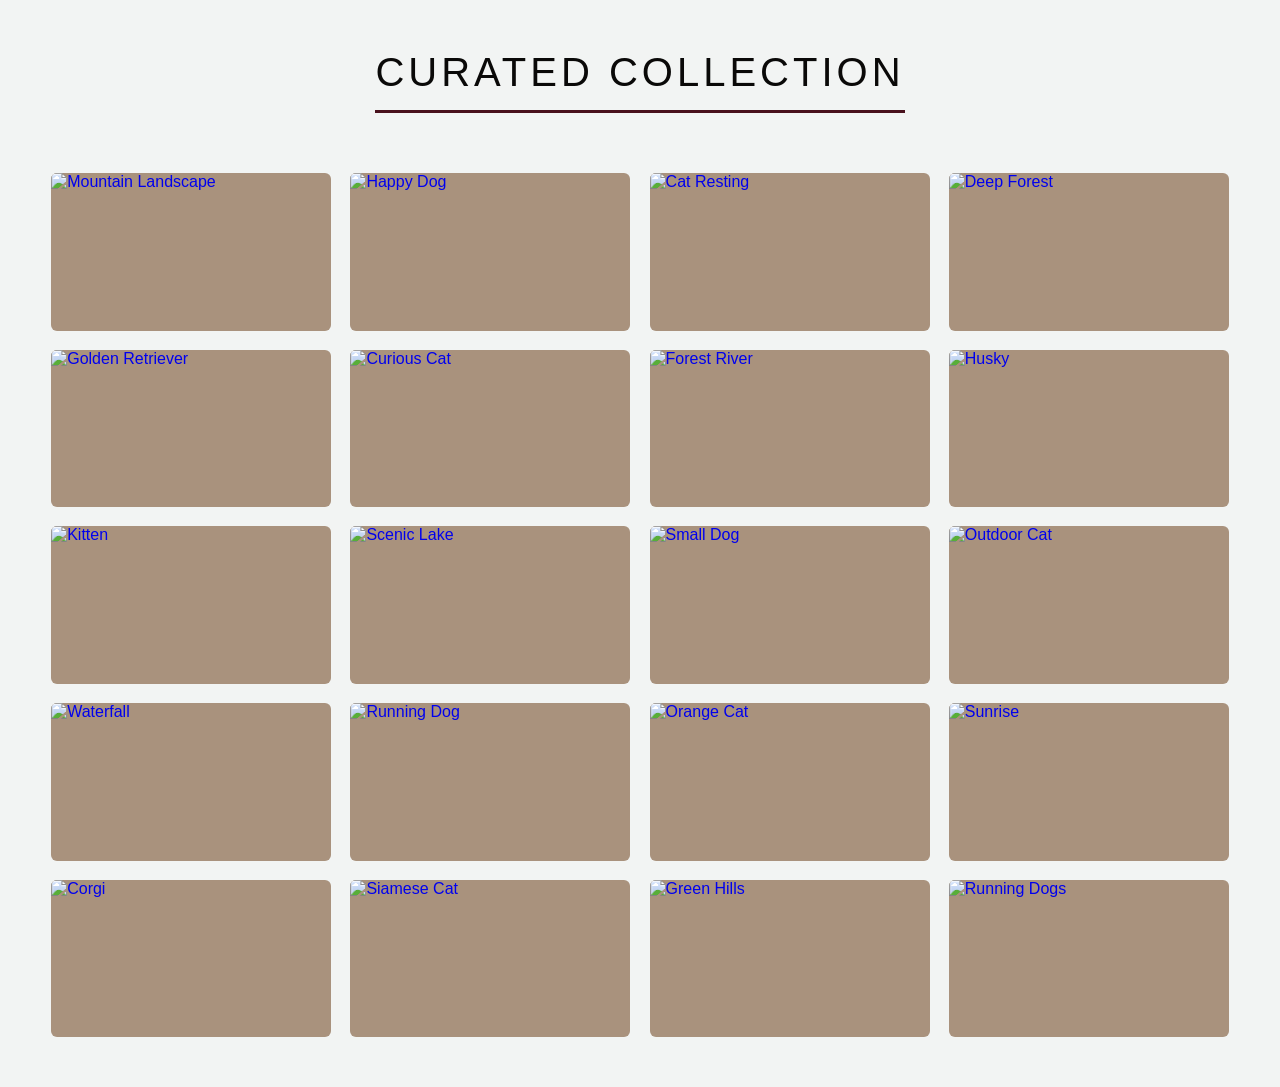
==== index.html @ 06c6ec26 "Add files via upload" ====
<!DOCTYPE html>
<html lang="en">
<head>
    <meta charset="UTF-8">
    <meta name="viewport" content="width=device-width, initial-scale=1.0">
    <title>Premium Gallery - Nature & Pets</title>
    <link rel="stylesheet" href="style.css">
</head>
<body>

    <div class="gallery-header">
        <h1>Curated Collection</h1>
    </div>

    <div class="gallery">
        <a href="#img-1" class="gallery-item">
            <img src="https://images.unsplash.com/photo-1472214103451-9374bd1c798e?auto=format&fit=crop&w=800&h=450&q=80" loading="lazy" alt="Mountain Landscape">
            <div class="overlay-caption">Majestic Mountains</div>
        </a>
        <a href="#img-2" class="gallery-item">
            <img src="https://images.unsplash.com/photo-1517849845537-4d257902454a?auto=format&fit=crop&w=800&h=450&q=80" loading="lazy" alt="Happy Dog">
            <div class="overlay-caption">Happy Pup</div>
        </a>
        <a href="#img-3" class="gallery-item">
            <img src="https://images.unsplash.com/photo-1514888286974-6c03e2ca1dba?auto=format&fit=crop&w=800&h=450&q=80" loading="lazy" alt="Cat Resting">
            <div class="overlay-caption">Cozy Feline</div>
        </a>
        <a href="#img-4" class="gallery-item">
            <img src="https://images.unsplash.com/photo-1441974231531-c6227dbb6b46?auto=format&fit=crop&w=800&h=450&q=80" loading="lazy" alt="Deep Forest">
            <div class="overlay-caption">Deep Forest</div>
        </a>
        <a href="#img-5" class="gallery-item">
            <img src="https://images.unsplash.com/photo-1537151608805-ea90cb4d3ebc?auto=format&fit=crop&w=800&h=450&q=80" loading="lazy" alt="Golden Retriever">
            <div class="overlay-caption">Golden Retriever</div>
        </a>
        <a href="#img-6" class="gallery-item">
            <img src="https://images.unsplash.com/photo-1495360010541-f48722b34f7d?auto=format&fit=crop&w=800&h=450&q=80" loading="lazy" alt="Curious Cat">
            <div class="overlay-caption">Curious Eyes</div>
        </a>
        <a href="#img-7" class="gallery-item">
            <img src="https://images.unsplash.com/photo-1465146344425-f00d5f5c8f07?auto=format&fit=crop&w=800&h=450&q=80" loading="lazy" alt="Forest River">
            <div class="overlay-caption">Forest River</div>
        </a>
        <a href="#img-8" class="gallery-item">
            <img src="https://images.unsplash.com/photo-1583511655857-d19b40a7a54e?auto=format&fit=crop&w=800&h=450&q=80" loading="lazy" alt="Husky">
            <div class="overlay-caption">Snow Husky</div>
        </a>
        <a href="#img-9" class="gallery-item">
            <img src="https://images.unsplash.com/photo-1513360371669-4dc3fd289ea4?auto=format&fit=crop&w=800&h=450&q=80" loading="lazy" alt="Kitten">
            <div class="overlay-caption">Little Kitten</div>
        </a>
        <a href="#img-10" class="gallery-item">
            <img src="https://images.unsplash.com/photo-1470071131384-001b85755b36?auto=format&fit=crop&w=800&h=450&q=80" loading="lazy" alt="Scenic Lake">
            <div class="overlay-caption">Scenic Lake</div>
        </a>
        <a href="#img-11" class="gallery-item">
            <img src="https://images.unsplash.com/photo-1552053831751-596a58c494ed?auto=format&fit=crop&w=800&h=450&q=80" loading="lazy" alt="Small Dog">
            <div class="overlay-caption">Playful Terrier</div>
        </a>
        <a href="#img-12" class="gallery-item">
            <img src="https://images.unsplash.com/photo-1529778453900-1d54238e55e3?auto=format&fit=crop&w=800&h=450&q=80" loading="lazy" alt="Outdoor Cat">
            <div class="overlay-caption">Explorer Feline</div>
        </a>
        <a href="#img-13" class="gallery-item">
            <img src="https://images.unsplash.com/photo-1433086966358-54859d0ed716?auto=format&fit=crop&w=800&h=450&q=80" loading="lazy" alt="Waterfall">
            <div class="overlay-caption">Hidden Waterfall</div>
        </a>
        <a href="#img-14" class="gallery-item">
            <img src="https://images.unsplash.com/photo-1543466835-060114dd9675?auto=format&fit=crop&w=800&h=450&q=80" loading="lazy" alt="Running Dog">
            <div class="overlay-caption">Fetch Time</div>
        </a>
        <a href="#img-15" class="gallery-item">
            <img src="https://images.unsplash.com/photo-1573865526739-10659fec78a5?auto=format&fit=crop&w=800&h=450&q=80" loading="lazy" alt="Orange Cat">
            <div class="overlay-caption">Ginger Cat</div>
        </a>
        <a href="#img-16" class="gallery-item">
            <img src="https://images.unsplash.com/photo-1426604908710-53892ff11183?auto=format&fit=crop&w=800&h=450&q=80" loading="lazy" alt="Sunrise">
            <div class="overlay-caption">Golden Sunrise</div>
        </a>
        <a href="#img-17" class="gallery-item">
            <img src="https://images.unsplash.com/photo-1587300003388-59208cb962c6?auto=format&fit=crop&w=800&h=450&q=80" loading="lazy" alt="Corgi">
            <div class="overlay-caption">Smiling Corgi</div>
        </a>
        <a href="#img-18" class="gallery-item">
            <img src="https://images.unsplash.com/photo-1519052537078-e6302a4968d4?auto=format&fit=crop&w=800&h=450&q=80" loading="lazy" alt="Siamese Cat">
            <div class="overlay-caption">Siamese Stare</div>
        </a>
        <a href="#img-19" class="gallery-item">
            <img src="https://images.unsplash.com/photo-1418065460487-3ce7eb161fb9?auto=format&fit=crop&w=800&h=450&q=80" loading="lazy" alt="Green Hills">
            <div class="overlay-caption">Rolling Hills</div>
        </a>
        <a href="#img-20" class="gallery-item">
            <img src="https://images.unsplash.com/photo-1548199973-03cce0bbc87b?auto=format&fit=crop&w=800&h=450&q=80" loading="lazy" alt="Running Dogs">
            <div class="overlay-caption">Dogs at Play</div>
        </a>
    </div>

    <div class="lightbox" id="img-1"><a href="#!" class="lightbox-close"></a><img src="https://images.unsplash.com/photo-1472214103451-9374bd1c798e?auto=format&fit=crop&w=1600&h=900&q=80" alt="Mountain Landscape"></div>
    <div class="lightbox" id="img-2"><a href="#!" class="lightbox-close"></a><img src="https://images.unsplash.com/photo-1517849845537-4d257902454a?auto=format&fit=crop&w=1600&h=900&q=80" alt="Happy Dog"></div>
    <div class="lightbox" id="img-3"><a href="#!" class="lightbox-close"></a><img src="https://images.unsplash.com/photo-1514888286974-6c03e2ca1dba?auto=format&fit=crop&w=1600&h=900&q=80" alt="Cat Resting"></div>
    <div class="lightbox" id="img-4"><a href="#!" class="lightbox-close"></a><img src="https://images.unsplash.com/photo-1441974231531-c6227dbb6b46?auto=format&fit=crop&w=1600&h=900&q=80" alt="Deep Forest"></div>
    <div class="lightbox" id="img-5"><a href="#!" class="lightbox-close"></a><img src="https://images.unsplash.com/photo-1537151608805-ea90cb4d3ebc?auto=format&fit=crop&w=1600&h=900&q=80" alt="Golden Retriever"></div>
    <div class="lightbox" id="img-6"><a href="#!" class="lightbox-close"></a><img src="https://images.unsplash.com/photo-1495360010541-f48722b34f7d?auto=format&fit=crop&w=1600&h=900&q=80" alt="Curious Cat"></div>
    <div class="lightbox" id="img-7"><a href="#!" class="lightbox-close"></a><img src="https://images.unsplash.com/photo-1465146344425-f00d5f5c8f07?auto=format&fit=crop&w=1600&h=900&q=80" alt="Forest River"></div>
    <div class="lightbox" id="img-8"><a href="#!" class="lightbox-close"></a><img src="https://images.unsplash.com/photo-1583511655857-d19b40a7a54e?auto=format&fit=crop&w=1600&h=900&q=80" alt="Husky"></div>
    <div class="lightbox" id="img-9"><a href="#!" class="lightbox-close"></a><img src="https://images.unsplash.com/photo-1513360371669-4dc3fd289ea4?auto=format&fit=crop&w=1600&h=900&q=80" alt="Kitten"></div>
    <div class="lightbox" id="img-10"><a href="#!" class="lightbox-close"></a><img src="https://images.unsplash.com/photo-1470071131384-001b85755b36?auto=format&fit=crop&w=1600&h=900&q=80" alt="Scenic Lake"></div>
    <div class="lightbox" id="img-11"><a href="#!" class="lightbox-close"></a><img src="https://images.unsplash.com/photo-1552053831751-596a58c494ed?auto=format&fit=crop&w=1600&h=900&q=80" alt="Small Dog"></div>
    <div class="lightbox" id="img-12"><a href="#!" class="lightbox-close"></a><img src="https://images.unsplash.com/photo-1529778453900-1d54238e55e3?auto=format&fit=crop&w=1600&h=900&q=80" alt="Outdoor Cat"></div>
    <div class="lightbox" id="img-13"><a href="#!" class="lightbox-close"></a><img src="https://images.unsplash.com/photo-1433086966358-54859d0ed716?auto=format&fit=crop&w=1600&h=900&q=80" alt="Waterfall"></div>
    <div class="lightbox" id="img-14"><a href="#!" class="lightbox-close"></a><img src="https://images.unsplash.com/photo-1543466835-060114dd9675?auto=format&fit=crop&w=1600&h=900&q=80" alt="Running Dog"></div>
    <div class="lightbox" id="img-15"><a href="#!" class="lightbox-close"></a><img src="https://images.unsplash.com/photo-1573865526739-10659fec78a5?auto=format&fit=crop&w=1600&h=900&q=80" alt="Orange Cat"></div>
    <div class="lightbox" id="img-16"><a href="#!" class="lightbox-close"></a><img src="https://images.unsplash.com/photo-1426604908710-53892ff11183?auto=format&fit=crop&w=1600&h=900&q=80" alt="Sunrise"></div>
    <div class="lightbox" id="img-17"><a href="#!" class="lightbox-close"></a><img src="https://images.unsplash.com/photo-1587300003388-59208cb962c6?auto=format&fit=crop&w=1600&h=900&q=80" alt="Corgi"></div>
    <div class="lightbox" id="img-18"><a href="#!" class="lightbox-close"></a><img src="https://images.unsplash.com/photo-1519052537078-e6302a4968d4?auto=format&fit=crop&w=1600&h=900&q=80" alt="Siamese Cat"></div>
    <div class="lightbox" id="img-19"><a href="#!" class="lightbox-close"></a><img src="https://images.unsplash.com/photo-1418065460487-3ce7eb161fb9?auto=format&fit=crop&w=1600&h=900&q=80" alt="Green Hills"></div>
    <div class="lightbox" id="img-20"><a href="#!" class="lightbox-close"></a><img src="https://images.unsplash.com/photo-1548199973-03cce0bbc87b?auto=format&fit=crop&w=1600&h=900&q=80" alt="Running Dogs"></div>

</body>
</html>
---- style.css ----
/* --- Variables & Base Setup --- */
:root {
    --black-shade: #0A0908;
    --night-bordeaux: #49111C;
    --white-smoke: #F2F4F3;
    --dusty-taupe: #A9927D;
}

body {
    background-color: var(--white-smoke);
    color: var(--black-shade);
    font-family: 'Helvetica Neue', Helvetica, Arial, sans-serif;
    margin: 0;
    padding: 50px 4vw;
    overflow-x: hidden;
}

.gallery-header {
    text-align: center;
    margin-bottom: 60px;
}

.gallery-header h1 {
    margin: 0;
    font-size: 2.5rem;
    font-weight: 400;
    letter-spacing: 4px;
    text-transform: uppercase;
    padding-bottom: 15px;
    border-bottom: 3px solid var(--night-bordeaux);
    display: inline-block;
}

/* --- CSS Grid --- */
.gallery {
    display: grid;
    grid-template-columns: repeat(4, 1fr);
    gap: 1.5vw; 
    max-width: 1800px;
    margin: 0 auto;
}

/* --- Gallery Item & Hover Effects --- */
.gallery-item {
    position: relative;
    border-radius: 6px;
    overflow: hidden;
    aspect-ratio: 16 / 9;
    background-color: var(--dusty-taupe);
    display: block; 
    text-decoration: none;
    transition: transform 0.4s cubic-bezier(0.25, 0.46, 0.45, 0.94), box-shadow 0.4s ease;
}

.gallery-item img {
    width: 100%;
    height: 100%;
    object-fit: cover;
    display: block;
}

.overlay-caption {
    position: absolute;
    bottom: 0;
    left: 0;
    width: 100%;
    padding: 15px;
    background: linear-gradient(to top, rgba(10, 9, 8, 0.9), transparent);
    color: var(--white-smoke);
    font-size: 0.9rem;
    letter-spacing: 1px;
    text-align: center;
    opacity: 0;
    transform: translateY(20px);
    transition: all 0.4s ease;
    box-sizing: border-box;
}

.gallery-item:hover {
    transform: scale(1.15);
    z-index: 10;
    box-shadow: 0 25px 50px rgba(10, 9, 8, 0.2), 0 0 20px rgba(73, 17, 28, 0.25);
}

.gallery-item:hover .overlay-caption {
    opacity: 1;
    transform: translateY(0);
}

/* --- PURE CSS LIGHTBOX --- */
.lightbox {
    position: fixed;
    top: 0;
    left: 0;
    width: 100vw;
    height: 100vh;
    background-color: rgba(10, 9, 8, 0.95);
    display: flex;
    justify-content: center;
    align-items: center;
    z-index: 9999;
    
    /* Hidden by default */
    opacity: 0;
    pointer-events: none;
    transition: opacity 0.4s ease;
}

/* The Magic: When the URL ends in #img-1, this triggers */
.lightbox:target {
    opacity: 1;
    pointer-events: auto;
}

.lightbox img {
    max-width: 90vw;
    max-height: 90vh;
    border-radius: 4px;
    box-shadow: 0 0 30px rgba(0, 0, 0, 0.5);
    transform: scale(0.9);
    transition: transform 0.4s ease;
}

.lightbox:target img {
    transform: scale(1); /* Slight pop-in animation */
}

/* Invisible button that covers the background to close the lightbox */
.lightbox-close {
    position: absolute;
    top: 0;
    left: 0;
    width: 100%;
    height: 100%;
    cursor: zoom-out;
}

/* --- Responsive Layout --- */
@media (max-width: 1024px) {
    .gallery { grid-template-columns: repeat(3, 1fr); }
}
@media (max-width: 768px) {
    .gallery { grid-template-columns: repeat(2, 1fr); }
}
@media (max-width: 480px) {
    .gallery { grid-template-columns: 1fr; }
}
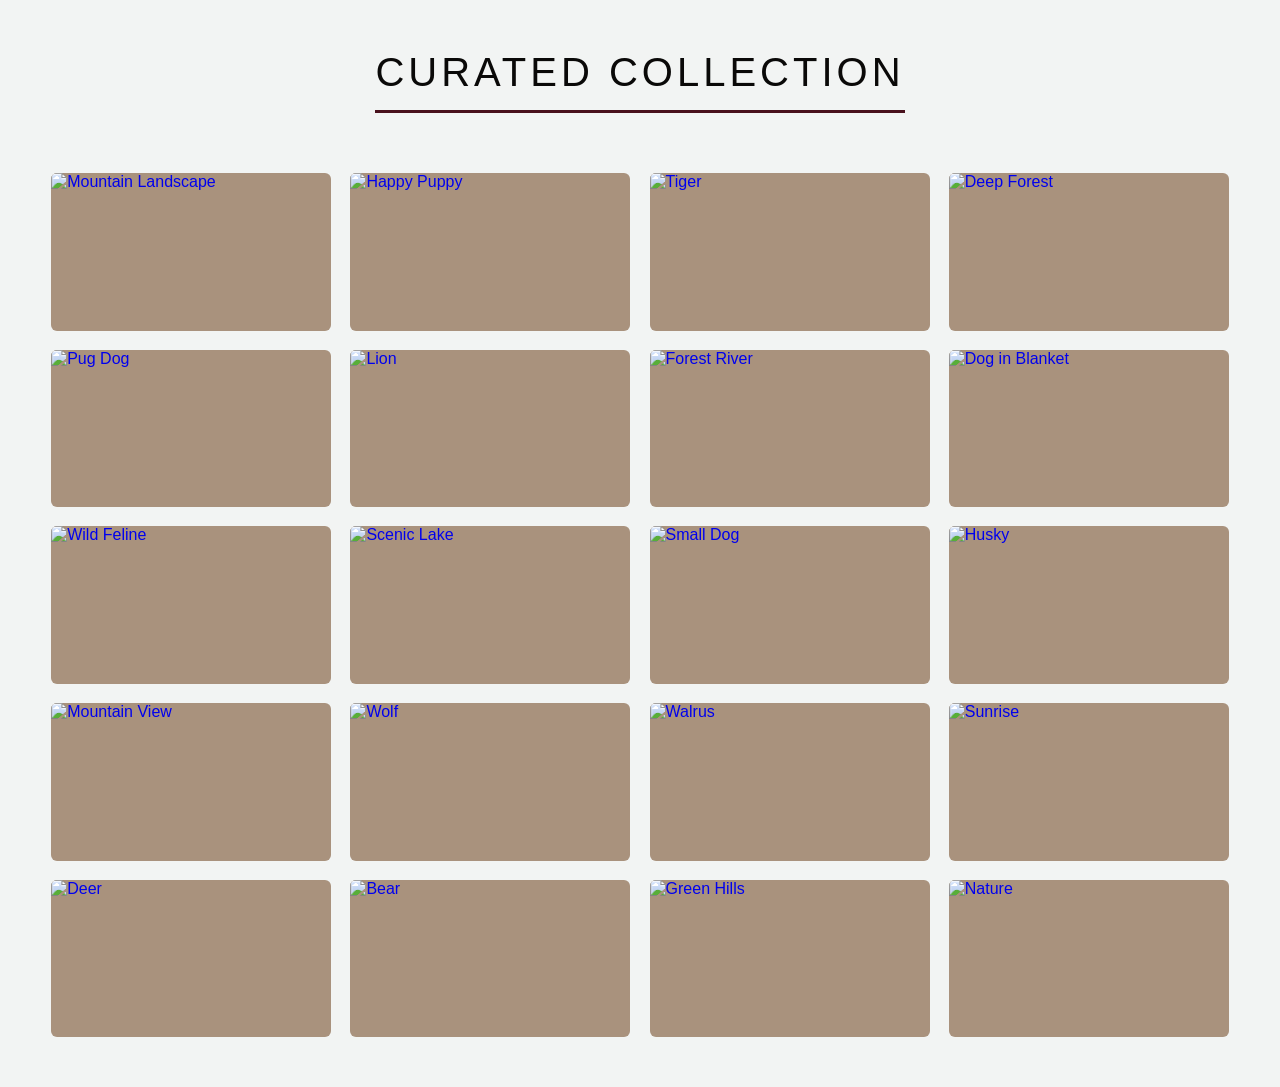
==== commit f97ef723: "Final version" ====
--- a/index.html
+++ b/index.html
@@ -14,107 +14,107 @@
 
     <div class="gallery">
         <a href="#img-1" class="gallery-item">
-            <img src="https://images.unsplash.com/photo-1472214103451-9374bd1c798e?auto=format&fit=crop&w=800&h=450&q=80" loading="lazy" alt="Mountain Landscape">
-            <div class="overlay-caption">Majestic Mountains</div>
+            <img src="https://picsum.photos/id/29/800/450" loading="lazy" alt="Mountain Landscape">
+            <div class="overlay-caption">Mountains</div>
         </a>
         <a href="#img-2" class="gallery-item">
-            <img src="https://images.unsplash.com/photo-1517849845537-4d257902454a?auto=format&fit=crop&w=800&h=450&q=80" loading="lazy" alt="Happy Dog">
-            <div class="overlay-caption">Happy Pup</div>
+            <img src="https://picsum.photos/id/237/800/450" loading="lazy" alt="Happy Puppy">
+            <div class="overlay-caption">Pup</div>
         </a>
         <a href="#img-3" class="gallery-item">
-            <img src="https://images.unsplash.com/photo-1514888286974-6c03e2ca1dba?auto=format&fit=crop&w=800&h=450&q=80" loading="lazy" alt="Cat Resting">
-            <div class="overlay-caption">Cozy Feline</div>
+            <img src="https://picsum.photos/id/593/800/450" loading="lazy" alt="Tiger">
+            <div class="overlay-caption">Feline</div>
         </a>
         <a href="#img-4" class="gallery-item">
-            <img src="https://images.unsplash.com/photo-1441974231531-c6227dbb6b46?auto=format&fit=crop&w=800&h=450&q=80" loading="lazy" alt="Deep Forest">
-            <div class="overlay-caption">Deep Forest</div>
+            <img src="https://picsum.photos/id/28/800/450" loading="lazy" alt="Deep Forest">
+            <div class="overlay-caption">Forest</div>
         </a>
         <a href="#img-5" class="gallery-item">
-            <img src="https://images.unsplash.com/photo-1537151608805-ea90cb4d3ebc?auto=format&fit=crop&w=800&h=450&q=80" loading="lazy" alt="Golden Retriever">
-            <div class="overlay-caption">Golden Retriever</div>
+            <img src="https://picsum.photos/id/1025/800/450" loading="lazy" alt="Pug Dog">
+            <div class="overlay-caption">Pug</div>
         </a>
         <a href="#img-6" class="gallery-item">
-            <img src="https://images.unsplash.com/photo-1495360010541-f48722b34f7d?auto=format&fit=crop&w=800&h=450&q=80" loading="lazy" alt="Curious Cat">
-            <div class="overlay-caption">Curious Eyes</div>
+            <img src="https://picsum.photos/id/1074/800/450" loading="lazy" alt="Lion">
+            <div class="overlay-caption">Wild Cat</div>
         </a>
         <a href="#img-7" class="gallery-item">
-            <img src="https://images.unsplash.com/photo-1465146344425-f00d5f5c8f07?auto=format&fit=crop&w=800&h=450&q=80" loading="lazy" alt="Forest River">
-            <div class="overlay-caption">Forest River</div>
+            <img src="https://picsum.photos/id/10/800/450" loading="lazy" alt="Forest River">
+            <div class="overlay-caption">River</div>
         </a>
         <a href="#img-8" class="gallery-item">
-            <img src="https://images.unsplash.com/photo-1583511655857-d19b40a7a54e?auto=format&fit=crop&w=800&h=450&q=80" loading="lazy" alt="Husky">
-            <div class="overlay-caption">Snow Husky</div>
+            <img src="https://picsum.photos/id/1062/800/450" loading="lazy" alt="Dog in Blanket">
+            <div class="overlay-caption">Cozy Dog</div>
         </a>
         <a href="#img-9" class="gallery-item">
-            <img src="https://images.unsplash.com/photo-1513360371669-4dc3fd289ea4?auto=format&fit=crop&w=800&h=450&q=80" loading="lazy" alt="Kitten">
-            <div class="overlay-caption">Little Kitten</div>
+            <img src="https://picsum.photos/id/219/800/450" loading="lazy" alt="Wild Feline">
+            <div class="overlay-caption">Big Cat</div>
         </a>
         <a href="#img-10" class="gallery-item">
-            <img src="https://images.unsplash.com/photo-1470071131384-001b85755b36?auto=format&fit=crop&w=800&h=450&q=80" loading="lazy" alt="Scenic Lake">
+            <img src="https://picsum.photos/id/46/800/450" loading="lazy" alt="Scenic Lake">
             <div class="overlay-caption">Scenic Lake</div>
         </a>
         <a href="#img-11" class="gallery-item">
-            <img src="https://images.unsplash.com/photo-1552053831751-596a58c494ed?auto=format&fit=crop&w=800&h=450&q=80" loading="lazy" alt="Small Dog">
-            <div class="overlay-caption">Playful Terrier</div>
+            <img src="https://picsum.photos/id/575/800/450" loading="lazy" alt="Small Dog">
+            <div class="overlay-caption">Terrier</div>
         </a>
         <a href="#img-12" class="gallery-item">
-            <img src="https://images.unsplash.com/photo-1529778453900-1d54238e55e3?auto=format&fit=crop&w=800&h=450&q=80" loading="lazy" alt="Outdoor Cat">
-            <div class="overlay-caption">Explorer Feline</div>
+            <img src="https://picsum.photos/id/659/800/450" loading="lazy" alt="Husky">
+            <div class="overlay-caption">Snow Husky</div>
         </a>
         <a href="#img-13" class="gallery-item">
-            <img src="https://images.unsplash.com/photo-1433086966358-54859d0ed716?auto=format&fit=crop&w=800&h=450&q=80" loading="lazy" alt="Waterfall">
-            <div class="overlay-caption">Hidden Waterfall</div>
+            <img src="https://picsum.photos/id/54/800/450" loading="lazy" alt="Mountain View">
+            <div class="overlay-caption">Mountain View</div>
         </a>
         <a href="#img-14" class="gallery-item">
-            <img src="https://images.unsplash.com/photo-1543466835-060114dd9675?auto=format&fit=crop&w=800&h=450&q=80" loading="lazy" alt="Running Dog">
-            <div class="overlay-caption">Fetch Time</div>
+            <img src="https://picsum.photos/id/718/800/450" loading="lazy" alt="Wolf">
+            <div class="overlay-caption">Wolf</div>
         </a>
         <a href="#img-15" class="gallery-item">
-            <img src="https://images.unsplash.com/photo-1573865526739-10659fec78a5?auto=format&fit=crop&w=800&h=450&q=80" loading="lazy" alt="Orange Cat">
-            <div class="overlay-caption">Ginger Cat</div>
+            <img src="https://picsum.photos/id/1084/800/450" loading="lazy" alt="Walrus">
+            <div class="overlay-caption">Walrus</div>
         </a>
         <a href="#img-16" class="gallery-item">
-            <img src="https://images.unsplash.com/photo-1426604908710-53892ff11183?auto=format&fit=crop&w=800&h=450&q=80" loading="lazy" alt="Sunrise">
+            <img src="https://picsum.photos/id/58/800/450" loading="lazy" alt="Sunrise">
             <div class="overlay-caption">Golden Sunrise</div>
         </a>
         <a href="#img-17" class="gallery-item">
-            <img src="https://images.unsplash.com/photo-1587300003388-59208cb962c6?auto=format&fit=crop&w=800&h=450&q=80" loading="lazy" alt="Corgi">
-            <div class="overlay-caption">Smiling Corgi</div>
+            <img src="https://picsum.photos/id/1003/800/450" loading="lazy" alt="Deer">
+            <div class="overlay-caption">Deer</div>
         </a>
         <a href="#img-18" class="gallery-item">
-            <img src="https://images.unsplash.com/photo-1519052537078-e6302a4968d4?auto=format&fit=crop&w=800&h=450&q=80" loading="lazy" alt="Siamese Cat">
-            <div class="overlay-caption">Siamese Stare</div>
+            <img src="https://picsum.photos/id/1020/800/450" loading="lazy" alt="Bear">
+            <div class="overlay-caption">Bear</div>
         </a>
         <a href="#img-19" class="gallery-item">
-            <img src="https://images.unsplash.com/photo-1418065460487-3ce7eb161fb9?auto=format&fit=crop&w=800&h=450&q=80" loading="lazy" alt="Green Hills">
+            <img src="https://picsum.photos/id/11/800/450" loading="lazy" alt="Green Hills">
             <div class="overlay-caption">Rolling Hills</div>
         </a>
         <a href="#img-20" class="gallery-item">
-            <img src="https://images.unsplash.com/photo-1548199973-03cce0bbc87b?auto=format&fit=crop&w=800&h=450&q=80" loading="lazy" alt="Running Dogs">
-            <div class="overlay-caption">Dogs at Play</div>
+            <img src="https://picsum.photos/id/65/800/450" loading="lazy" alt="Nature">
+            <div class="overlay-caption">Nature</div>
         </a>
     </div>
 
-    <div class="lightbox" id="img-1"><a href="#!" class="lightbox-close"></a><img src="https://images.unsplash.com/photo-1472214103451-9374bd1c798e?auto=format&fit=crop&w=1600&h=900&q=80" alt="Mountain Landscape"></div>
-    <div class="lightbox" id="img-2"><a href="#!" class="lightbox-close"></a><img src="https://images.unsplash.com/photo-1517849845537-4d257902454a?auto=format&fit=crop&w=1600&h=900&q=80" alt="Happy Dog"></div>
-    <div class="lightbox" id="img-3"><a href="#!" class="lightbox-close"></a><img src="https://images.unsplash.com/photo-1514888286974-6c03e2ca1dba?auto=format&fit=crop&w=1600&h=900&q=80" alt="Cat Resting"></div>
-    <div class="lightbox" id="img-4"><a href="#!" class="lightbox-close"></a><img src="https://images.unsplash.com/photo-1441974231531-c6227dbb6b46?auto=format&fit=crop&w=1600&h=900&q=80" alt="Deep Forest"></div>
-    <div class="lightbox" id="img-5"><a href="#!" class="lightbox-close"></a><img src="https://images.unsplash.com/photo-1537151608805-ea90cb4d3ebc?auto=format&fit=crop&w=1600&h=900&q=80" alt="Golden Retriever"></div>
-    <div class="lightbox" id="img-6"><a href="#!" class="lightbox-close"></a><img src="https://images.unsplash.com/photo-1495360010541-f48722b34f7d?auto=format&fit=crop&w=1600&h=900&q=80" alt="Curious Cat"></div>
-    <div class="lightbox" id="img-7"><a href="#!" class="lightbox-close"></a><img src="https://images.unsplash.com/photo-1465146344425-f00d5f5c8f07?auto=format&fit=crop&w=1600&h=900&q=80" alt="Forest River"></div>
-    <div class="lightbox" id="img-8"><a href="#!" class="lightbox-close"></a><img src="https://images.unsplash.com/photo-1583511655857-d19b40a7a54e?auto=format&fit=crop&w=1600&h=900&q=80" alt="Husky"></div>
-    <div class="lightbox" id="img-9"><a href="#!" class="lightbox-close"></a><img src="https://images.unsplash.com/photo-1513360371669-4dc3fd289ea4?auto=format&fit=crop&w=1600&h=900&q=80" alt="Kitten"></div>
-    <div class="lightbox" id="img-10"><a href="#!" class="lightbox-close"></a><img src="https://images.unsplash.com/photo-1470071131384-001b85755b36?auto=format&fit=crop&w=1600&h=900&q=80" alt="Scenic Lake"></div>
-    <div class="lightbox" id="img-11"><a href="#!" class="lightbox-close"></a><img src="https://images.unsplash.com/photo-1552053831751-596a58c494ed?auto=format&fit=crop&w=1600&h=900&q=80" alt="Small Dog"></div>
-    <div class="lightbox" id="img-12"><a href="#!" class="lightbox-close"></a><img src="https://images.unsplash.com/photo-1529778453900-1d54238e55e3?auto=format&fit=crop&w=1600&h=900&q=80" alt="Outdoor Cat"></div>
-    <div class="lightbox" id="img-13"><a href="#!" class="lightbox-close"></a><img src="https://images.unsplash.com/photo-1433086966358-54859d0ed716?auto=format&fit=crop&w=1600&h=900&q=80" alt="Waterfall"></div>
-    <div class="lightbox" id="img-14"><a href="#!" class="lightbox-close"></a><img src="https://images.unsplash.com/photo-1543466835-060114dd9675?auto=format&fit=crop&w=1600&h=900&q=80" alt="Running Dog"></div>
-    <div class="lightbox" id="img-15"><a href="#!" class="lightbox-close"></a><img src="https://images.unsplash.com/photo-1573865526739-10659fec78a5?auto=format&fit=crop&w=1600&h=900&q=80" alt="Orange Cat"></div>
-    <div class="lightbox" id="img-16"><a href="#!" class="lightbox-close"></a><img src="https://images.unsplash.com/photo-1426604908710-53892ff11183?auto=format&fit=crop&w=1600&h=900&q=80" alt="Sunrise"></div>
-    <div class="lightbox" id="img-17"><a href="#!" class="lightbox-close"></a><img src="https://images.unsplash.com/photo-1587300003388-59208cb962c6?auto=format&fit=crop&w=1600&h=900&q=80" alt="Corgi"></div>
-    <div class="lightbox" id="img-18"><a href="#!" class="lightbox-close"></a><img src="https://images.unsplash.com/photo-1519052537078-e6302a4968d4?auto=format&fit=crop&w=1600&h=900&q=80" alt="Siamese Cat"></div>
-    <div class="lightbox" id="img-19"><a href="#!" class="lightbox-close"></a><img src="https://images.unsplash.com/photo-1418065460487-3ce7eb161fb9?auto=format&fit=crop&w=1600&h=900&q=80" alt="Green Hills"></div>
-    <div class="lightbox" id="img-20"><a href="#!" class="lightbox-close"></a><img src="https://images.unsplash.com/photo-1548199973-03cce0bbc87b?auto=format&fit=crop&w=1600&h=900&q=80" alt="Running Dogs"></div>
+    <div class="lightbox" id="img-1"><a href="#!" class="lightbox-close"></a><img src="https://picsum.photos/id/29/1600/900" alt="Mountain Landscape"></div>
+    <div class="lightbox" id="img-2"><a href="#!" class="lightbox-close"></a><img src="https://picsum.photos/id/237/1600/900" alt="Happy Puppy"></div>
+    <div class="lightbox" id="img-3"><a href="#!" class="lightbox-close"></a><img src="https://picsum.photos/id/593/1600/900" alt="Tiger"></div>
+    <div class="lightbox" id="img-4"><a href="#!" class="lightbox-close"></a><img src="https://picsum.photos/id/28/1600/900" alt="Deep Forest"></div>
+    <div class="lightbox" id="img-5"><a href="#!" class="lightbox-close"></a><img src="https://picsum.photos/id/1025/1600/900" alt="Pug Dog"></div>
+    <div class="lightbox" id="img-6"><a href="#!" class="lightbox-close"></a><img src="https://picsum.photos/id/1074/1600/900" alt="Lion"></div>
+    <div class="lightbox" id="img-7"><a href="#!" class="lightbox-close"></a><img src="https://picsum.photos/id/10/1600/900" alt="Forest River"></div>
+    <div class="lightbox" id="img-8"><a href="#!" class="lightbox-close"></a><img src="https://picsum.photos/id/1062/1600/900" alt="Dog in Blanket"></div>
+    <div class="lightbox" id="img-9"><a href="#!" class="lightbox-close"></a><img src="https://picsum.photos/id/219/1600/900" alt="Wild Feline"></div>
+    <div class="lightbox" id="img-10"><a href="#!" class="lightbox-close"></a><img src="https://picsum.photos/id/46/1600/900" alt="Scenic Lake"></div>
+    <div class="lightbox" id="img-11"><a href="#!" class="lightbox-close"></a><img src="https://picsum.photos/id/575/1600/900" alt="Small Dog"></div>
+    <div class="lightbox" id="img-12"><a href="#!" class="lightbox-close"></a><img src="https://picsum.photos/id/659/1600/900" alt="Husky"></div>
+    <div class="lightbox" id="img-13"><a href="#!" class="lightbox-close"></a><img src="https://picsum.photos/id/54/1600/900" alt="Mountain View"></div>
+    <div class="lightbox" id="img-14"><a href="#!" class="lightbox-close"></a><img src="https://picsum.photos/id/718/1600/900" alt="Wolf"></div>
+    <div class="lightbox" id="img-15"><a href="#!" class="lightbox-close"></a><img src="https://picsum.photos/id/1084/1600/900" alt="Walrus"></div>
+    <div class="lightbox" id="img-16"><a href="#!" class="lightbox-close"></a><img src="https://picsum.photos/id/58/1600/900" alt="Sunrise"></div>
+    <div class="lightbox" id="img-17"><a href="#!" class="lightbox-close"></a><img src="https://picsum.photos/id/1003/1600/900" alt="Deer"></div>
+    <div class="lightbox" id="img-18"><a href="#!" class="lightbox-close"></a><img src="https://picsum.photos/id/1020/1600/900" alt="Bear"></div>
+    <div class="lightbox" id="img-19"><a href="#!" class="lightbox-close"></a><img src="https://picsum.photos/id/11/1600/900" alt="Green Hills"></div>
+    <div class="lightbox" id="img-20"><a href="#!" class="lightbox-close"></a><img src="https://picsum.photos/id/65/1600/900" alt="Nature"></div>
 
 </body>
 </html>
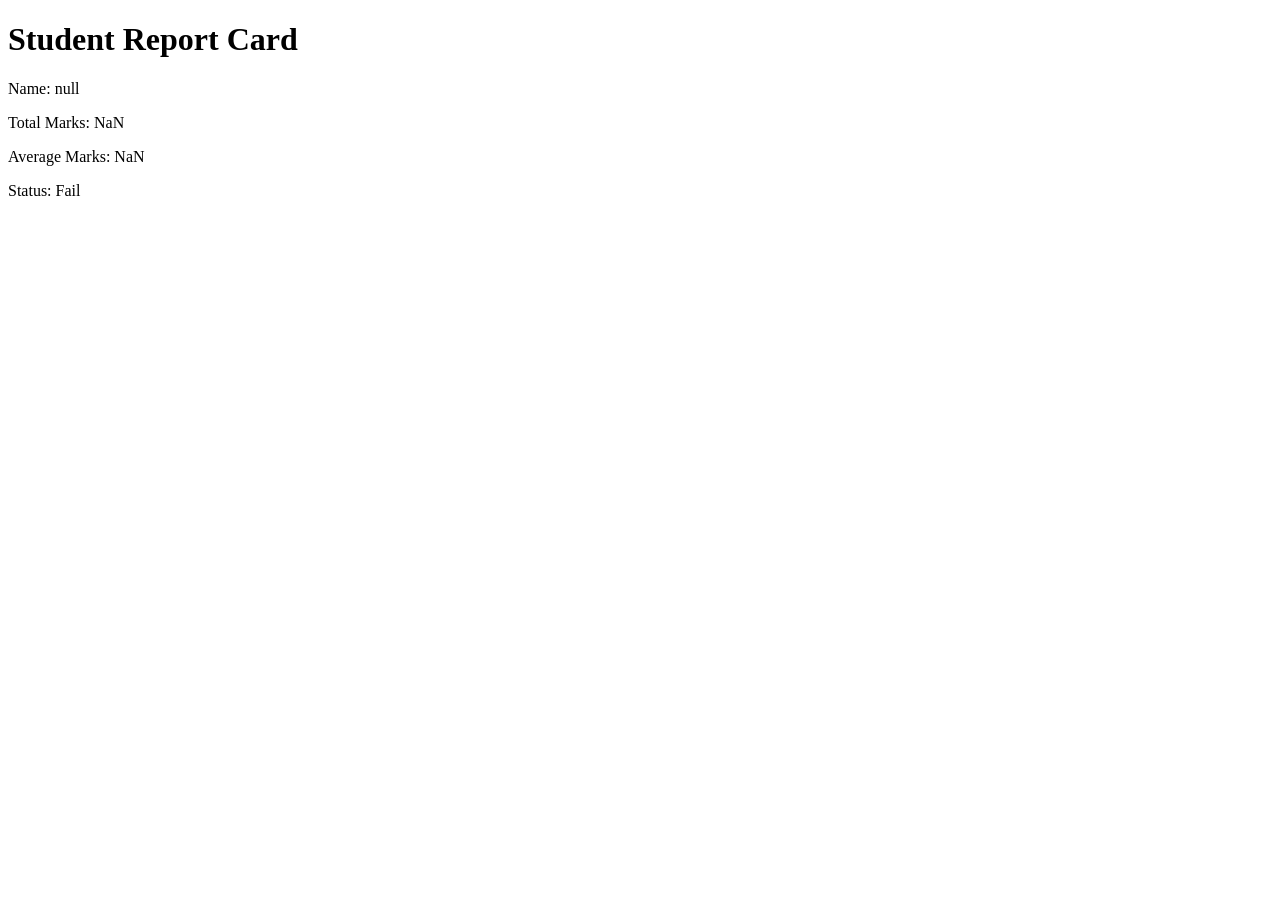
==== commit 16b07c7a: "Add files via upload" ====
--- a/index.html
+++ b/index.html
@@ -3,118 +3,37 @@
 <head>
     <meta charset="UTF-8">
     <meta name="viewport" content="width=device-width, initial-scale=1.0">
-    <title>Premium Gallery - Nature & Pets</title>
-    <link rel="stylesheet" href="style.css">
+    <title>Document</title>
 </head>
 <body>
-
-    <div class="gallery-header">
-        <h1>Curated Collection</h1>
-    </div>
-
-    <div class="gallery">
-        <a href="#img-1" class="gallery-item">
-            <img src="https://picsum.photos/id/29/800/450" loading="lazy" alt="Mountain Landscape">
-            <div class="overlay-caption">Mountains</div>
-        </a>
-        <a href="#img-2" class="gallery-item">
-            <img src="https://picsum.photos/id/237/800/450" loading="lazy" alt="Happy Puppy">
-            <div class="overlay-caption">Pup</div>
-        </a>
-        <a href="#img-3" class="gallery-item">
-            <img src="https://picsum.photos/id/593/800/450" loading="lazy" alt="Tiger">
-            <div class="overlay-caption">Feline</div>
-        </a>
-        <a href="#img-4" class="gallery-item">
-            <img src="https://picsum.photos/id/28/800/450" loading="lazy" alt="Deep Forest">
-            <div class="overlay-caption">Forest</div>
-        </a>
-        <a href="#img-5" class="gallery-item">
-            <img src="https://picsum.photos/id/1025/800/450" loading="lazy" alt="Pug Dog">
-            <div class="overlay-caption">Pug</div>
-        </a>
-        <a href="#img-6" class="gallery-item">
-            <img src="https://picsum.photos/id/1074/800/450" loading="lazy" alt="Lion">
-            <div class="overlay-caption">Wild Cat</div>
-        </a>
-        <a href="#img-7" class="gallery-item">
-            <img src="https://picsum.photos/id/10/800/450" loading="lazy" alt="Forest River">
-            <div class="overlay-caption">River</div>
-        </a>
-        <a href="#img-8" class="gallery-item">
-            <img src="https://picsum.photos/id/1062/800/450" loading="lazy" alt="Dog in Blanket">
-            <div class="overlay-caption">Cozy Dog</div>
-        </a>
-        <a href="#img-9" class="gallery-item">
-            <img src="https://picsum.photos/id/219/800/450" loading="lazy" alt="Wild Feline">
-            <div class="overlay-caption">Big Cat</div>
-        </a>
-        <a href="#img-10" class="gallery-item">
-            <img src="https://picsum.photos/id/46/800/450" loading="lazy" alt="Scenic Lake">
-            <div class="overlay-caption">Scenic Lake</div>
-        </a>
-        <a href="#img-11" class="gallery-item">
-            <img src="https://picsum.photos/id/575/800/450" loading="lazy" alt="Small Dog">
-            <div class="overlay-caption">Terrier</div>
-        </a>
-        <a href="#img-12" class="gallery-item">
-            <img src="https://picsum.photos/id/659/800/450" loading="lazy" alt="Husky">
-            <div class="overlay-caption">Snow Husky</div>
-        </a>
-        <a href="#img-13" class="gallery-item">
-            <img src="https://picsum.photos/id/54/800/450" loading="lazy" alt="Mountain View">
-            <div class="overlay-caption">Mountain View</div>
-        </a>
-        <a href="#img-14" class="gallery-item">
-            <img src="https://picsum.photos/id/718/800/450" loading="lazy" alt="Wolf">
-            <div class="overlay-caption">Wolf</div>
-        </a>
-        <a href="#img-15" class="gallery-item">
-            <img src="https://picsum.photos/id/1084/800/450" loading="lazy" alt="Walrus">
-            <div class="overlay-caption">Walrus</div>
-        </a>
-        <a href="#img-16" class="gallery-item">
-            <img src="https://picsum.photos/id/58/800/450" loading="lazy" alt="Sunrise">
-            <div class="overlay-caption">Golden Sunrise</div>
-        </a>
-        <a href="#img-17" class="gallery-item">
-            <img src="https://picsum.photos/id/1003/800/450" loading="lazy" alt="Deer">
-            <div class="overlay-caption">Deer</div>
-        </a>
-        <a href="#img-18" class="gallery-item">
-            <img src="https://picsum.photos/id/1020/800/450" loading="lazy" alt="Bear">
-            <div class="overlay-caption">Bear</div>
-        </a>
-        <a href="#img-19" class="gallery-item">
-            <img src="https://picsum.photos/id/11/800/450" loading="lazy" alt="Green Hills">
-            <div class="overlay-caption">Rolling Hills</div>
-        </a>
-        <a href="#img-20" class="gallery-item">
-            <img src="https://picsum.photos/id/65/800/450" loading="lazy" alt="Nature">
-            <div class="overlay-caption">Nature</div>
-        </a>
-    </div>
-
-    <div class="lightbox" id="img-1"><a href="#!" class="lightbox-close"></a><img src="https://picsum.photos/id/29/1600/900" alt="Mountain Landscape"></div>
-    <div class="lightbox" id="img-2"><a href="#!" class="lightbox-close"></a><img src="https://picsum.photos/id/237/1600/900" alt="Happy Puppy"></div>
-    <div class="lightbox" id="img-3"><a href="#!" class="lightbox-close"></a><img src="https://picsum.photos/id/593/1600/900" alt="Tiger"></div>
-    <div class="lightbox" id="img-4"><a href="#!" class="lightbox-close"></a><img src="https://picsum.photos/id/28/1600/900" alt="Deep Forest"></div>
-    <div class="lightbox" id="img-5"><a href="#!" class="lightbox-close"></a><img src="https://picsum.photos/id/1025/1600/900" alt="Pug Dog"></div>
-    <div class="lightbox" id="img-6"><a href="#!" class="lightbox-close"></a><img src="https://picsum.photos/id/1074/1600/900" alt="Lion"></div>
-    <div class="lightbox" id="img-7"><a href="#!" class="lightbox-close"></a><img src="https://picsum.photos/id/10/1600/900" alt="Forest River"></div>
-    <div class="lightbox" id="img-8"><a href="#!" class="lightbox-close"></a><img src="https://picsum.photos/id/1062/1600/900" alt="Dog in Blanket"></div>
-    <div class="lightbox" id="img-9"><a href="#!" class="lightbox-close"></a><img src="https://picsum.photos/id/219/1600/900" alt="Wild Feline"></div>
-    <div class="lightbox" id="img-10"><a href="#!" class="lightbox-close"></a><img src="https://picsum.photos/id/46/1600/900" alt="Scenic Lake"></div>
-    <div class="lightbox" id="img-11"><a href="#!" class="lightbox-close"></a><img src="https://picsum.photos/id/575/1600/900" alt="Small Dog"></div>
-    <div class="lightbox" id="img-12"><a href="#!" class="lightbox-close"></a><img src="https://picsum.photos/id/659/1600/900" alt="Husky"></div>
-    <div class="lightbox" id="img-13"><a href="#!" class="lightbox-close"></a><img src="https://picsum.photos/id/54/1600/900" alt="Mountain View"></div>
-    <div class="lightbox" id="img-14"><a href="#!" class="lightbox-close"></a><img src="https://picsum.photos/id/718/1600/900" alt="Wolf"></div>
-    <div class="lightbox" id="img-15"><a href="#!" class="lightbox-close"></a><img src="https://picsum.photos/id/1084/1600/900" alt="Walrus"></div>
-    <div class="lightbox" id="img-16"><a href="#!" class="lightbox-close"></a><img src="https://picsum.photos/id/58/1600/900" alt="Sunrise"></div>
-    <div class="lightbox" id="img-17"><a href="#!" class="lightbox-close"></a><img src="https://picsum.photos/id/1003/1600/900" alt="Deer"></div>
-    <div class="lightbox" id="img-18"><a href="#!" class="lightbox-close"></a><img src="https://picsum.photos/id/1020/1600/900" alt="Bear"></div>
-    <div class="lightbox" id="img-19"><a href="#!" class="lightbox-close"></a><img src="https://picsum.photos/id/11/1600/900" alt="Green Hills"></div>
-    <div class="lightbox" id="img-20"><a href="#!" class="lightbox-close"></a><img src="https://picsum.photos/id/65/1600/900" alt="Nature"></div>
-
+    <script>
+       let sname, h, e, m, s, c,total, avg, sstatus;
+       sname = prompt("Enter your name");
+       h = parseInt(prompt("Enter your Hindi marks"));
+       e = parseInt(prompt("Enter your English marks"));
+       m = parseInt(prompt("Enter your Maths marks"));
+       s = parseInt(prompt("Enter your Science marks"));
+       c = parseInt(prompt("Enter your Computer marks"));
+       total = h + e + m + s + c;
+               avg = total / 5;
+               if(avg >= 90){
+                sstatus = "A+";
+               }else if(avg >= 80){
+                sstatus = "A";
+               }else if(avg >= 70){
+                sstatus = "B+";
+               }else if(avg >= 60){
+                sstatus = "B";
+               }else if(avg >= 50){
+                sstatus = "C";
+               }else{
+                sstatus = "Fail";
+               }
+               document.write("<h1>Student Report Card</h1>");
+               document.write("<p>Name: " + sname + "</p>");
+               document.write("<p>Total Marks: " + total + "</p>");
+               document.write("<p>Average Marks: " + avg + "</p>");
+               document.write("<p>Status: " + sstatus + "</p>");
+    </script>
 </body>
 </html>
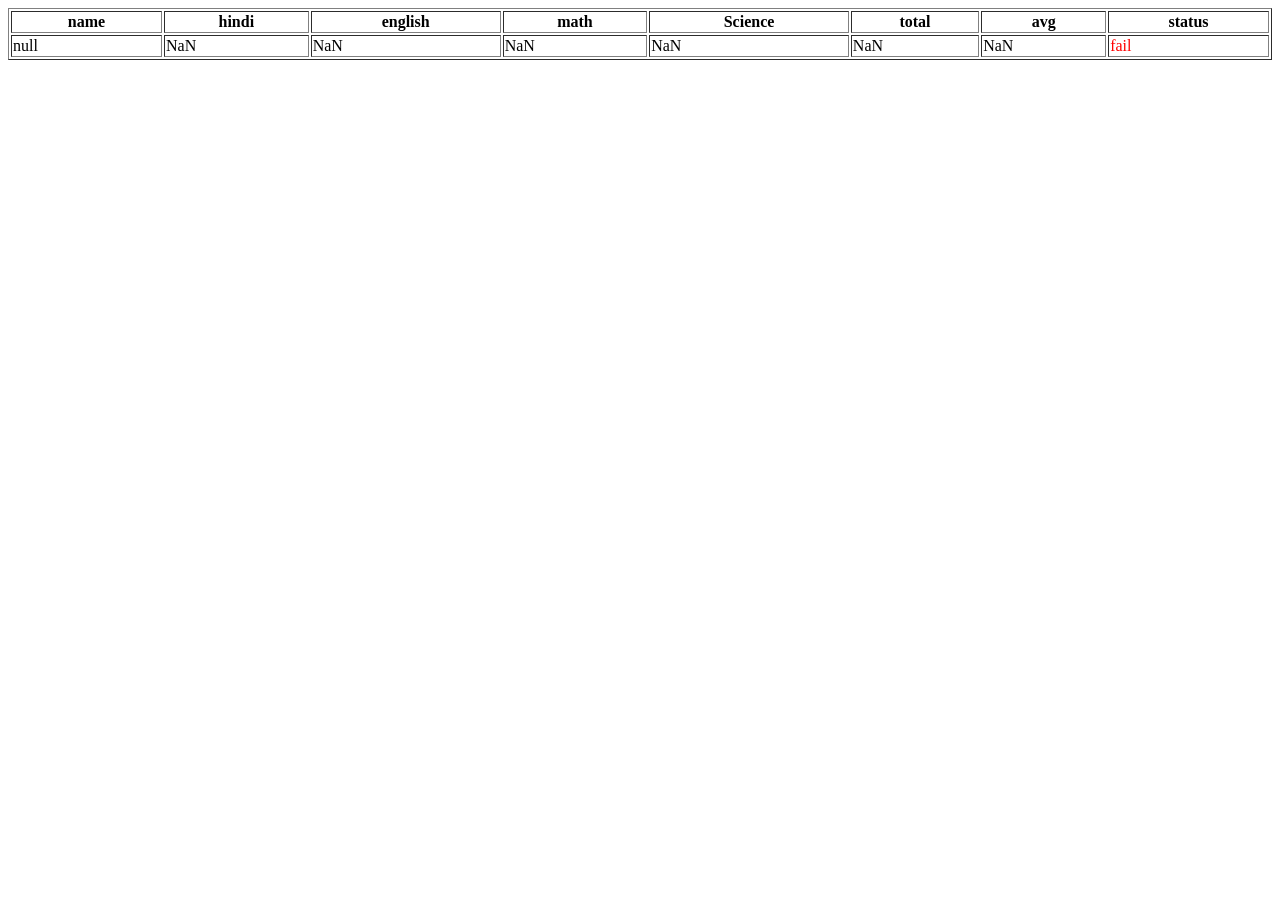
==== commit 74842ced: "Refactor student report card to use a table Updated the HTML structure and improved the script to di" ====
--- a/index.html
+++ b/index.html
@@ -1,39 +1,57 @@
 <!DOCTYPE html>
 <html lang="en">
+
 <head>
     <meta charset="UTF-8">
-    <meta name="viewport" content="width=device-width, initial-scale=1.0">
-    <title>Document</title>
+    <meta name="viewport" content="width=<device-width>, initial-scale=1.0">
+    <title>table</title>
 </head>
+
 <body>
     <script>
-       let sname, h, e, m, s, c,total, avg, sstatus;
-       sname = prompt("Enter your name");
-       h = parseInt(prompt("Enter your Hindi marks"));
-       e = parseInt(prompt("Enter your English marks"));
-       m = parseInt(prompt("Enter your Maths marks"));
-       s = parseInt(prompt("Enter your Science marks"));
-       c = parseInt(prompt("Enter your Computer marks"));
-       total = h + e + m + s + c;
-               avg = total / 5;
-               if(avg >= 90){
-                sstatus = "A+";
-               }else if(avg >= 80){
-                sstatus = "A";
-               }else if(avg >= 70){
-                sstatus = "B+";
-               }else if(avg >= 60){
-                sstatus = "B";
-               }else if(avg >= 50){
-                sstatus = "C";
-               }else{
-                sstatus = "Fail";
-               }
-               document.write("<h1>Student Report Card</h1>");
-               document.write("<p>Name: " + sname + "</p>");
-               document.write("<p>Total Marks: " + total + "</p>");
-               document.write("<p>Average Marks: " + avg + "</p>");
-               document.write("<p>Status: " + sstatus + "</p>");
+
+        let sname, h, e, m, s, c, total, avg, sstatus;
+        sname = prompt("enter the name");
+        h = parseInt(prompt('enter hindi marks'))
+        e = parseInt(prompt('enter english marks'))
+        m = parseInt(prompt('enter math marks'))
+        s = parseInt(prompt('enter science marks'))
+        c = parseInt(prompt('enter computer marks'))
+        total = h + e + m + s + c;
+        avg = total / 5;
+        sstatus = (avg >= 60) ? "pass" : "fail";
+
+        document.write(`<table border="1" width="100%">
+            <thead>
+                <tr>
+                    <th> name</th>
+                    <th>hindi</th>
+                    <th>english</th>
+                    <th>math</th>
+                    <th>Science</th>
+                    <th>total</th>
+                    <th>avg</th>
+                    <th>status</th>
+                    </tr>
+        </thead>
+        <tbody>
+        <tr>
+            <td> ${sname} </td>
+                <td> ${h} </td>
+                    <td> ${e} </td>
+                        <td> ${m} </td>
+                            <td> ${s} </td>
+                                <td> ${total} </td>
+                                    <td> ${avg} </td>
+                                        <td style="color: ${avg>=60? 'green': 'red'}
+                                            ">${sstatus} </td>
+                                            </tr>
+        
+                                
+        </table>            
+    `)
+
     </script>
 </body>
-</html>+
+</html>
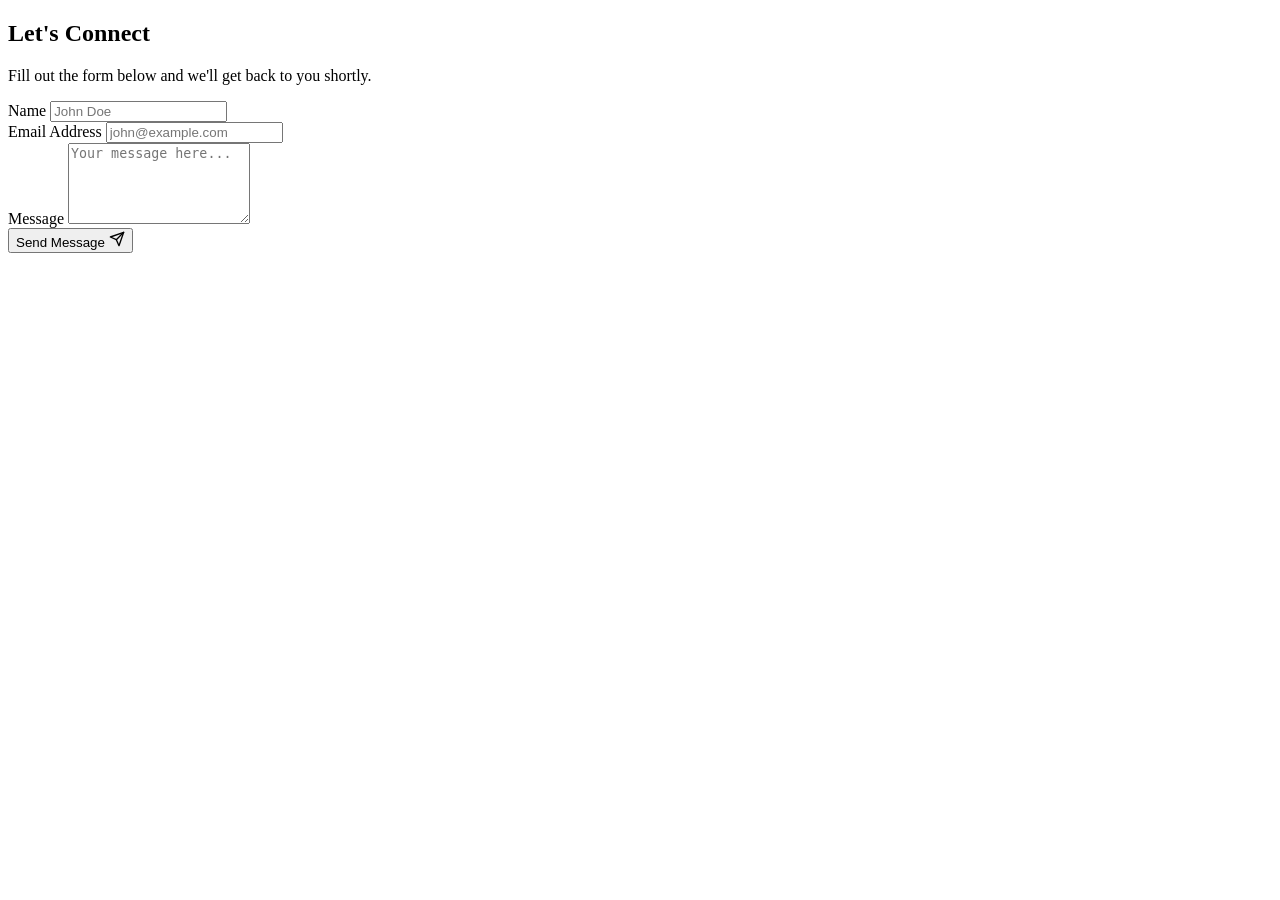
==== commit dc03996f: "Add files via upload" ====
--- a/index.html
+++ b/index.html
@@ -1,57 +1,41 @@
 <!DOCTYPE html>
 <html lang="en">
-
 <head>
     <meta charset="UTF-8">
-    <meta name="viewport" content="width=<device-width>, initial-scale=1.0">
-    <title>table</title>
+    <meta name="viewport" content="width=device-width, initial-scale=1.0">
+    <title>Get In Touch</title>
+    <link rel="stylesheet" href="assets/css/index.css">
 </head>
+<body>
 
-<body>
-    <script>
+    <div class="form-container">
+        <div class="form-header">
+            <h2>Let's Connect</h2>
+            <p>Fill out the form below and we'll get back to you shortly.</p>
+        </div>
+        
+        <form action="index.html" method="post">
+            <div class="input-group">
+                <label for="name">Name</label>
+                <input type="text" id="name" name="name" placeholder="John Doe" required>
+            </div>
 
-        let sname, h, e, m, s, c, total, avg, sstatus;
-        sname = prompt("enter the name");
-        h = parseInt(prompt('enter hindi marks'))
-        e = parseInt(prompt('enter english marks'))
-        m = parseInt(prompt('enter math marks'))
-        s = parseInt(prompt('enter science marks'))
-        c = parseInt(prompt('enter computer marks'))
-        total = h + e + m + s + c;
-        avg = total / 5;
-        sstatus = (avg >= 60) ? "pass" : "fail";
+            <div class="input-group">
+                <label for="email">Email Address</label>
+                <input type="email" id="email" name="email" placeholder="john@example.com" required>
+            </div>
 
-        document.write(`<table border="1" width="100%">
-            <thead>
-                <tr>
-                    <th> name</th>
-                    <th>hindi</th>
-                    <th>english</th>
-                    <th>math</th>
-                    <th>Science</th>
-                    <th>total</th>
-                    <th>avg</th>
-                    <th>status</th>
-                    </tr>
-        </thead>
-        <tbody>
-        <tr>
-            <td> ${sname} </td>
-                <td> ${h} </td>
-                    <td> ${e} </td>
-                        <td> ${m} </td>
-                            <td> ${s} </td>
-                                <td> ${total} </td>
-                                    <td> ${avg} </td>
-                                        <td style="color: ${avg>=60? 'green': 'red'}
-                                            ">${sstatus} </td>
-                                            </tr>
-        
-                                
-        </table>            
-    `)
+            <div class="input-group">
+                <label for="message">Message</label>
+                <textarea id="message" name="message" rows="5" placeholder="Your message here..." required></textarea>
+            </div>
 
-    </script>
+            <button type="submit" class="submit-btn">
+                Send Message
+                <svg xmlns="http://www.w3.org/2000/svg" width="16" height="16" viewBox="0 0 24 24" fill="none" stroke="currentColor" stroke-width="2" stroke-linecap="round" stroke-linejoin="round"><line x1="22" y1="2" x2="11" y2="13"></line><polygon points="22 2 15 22 11 13 2 9 22 2"></polygon></svg>
+            </button>
+        </form>
+    </div>
+
 </body>
-
-</html>
+</html>
